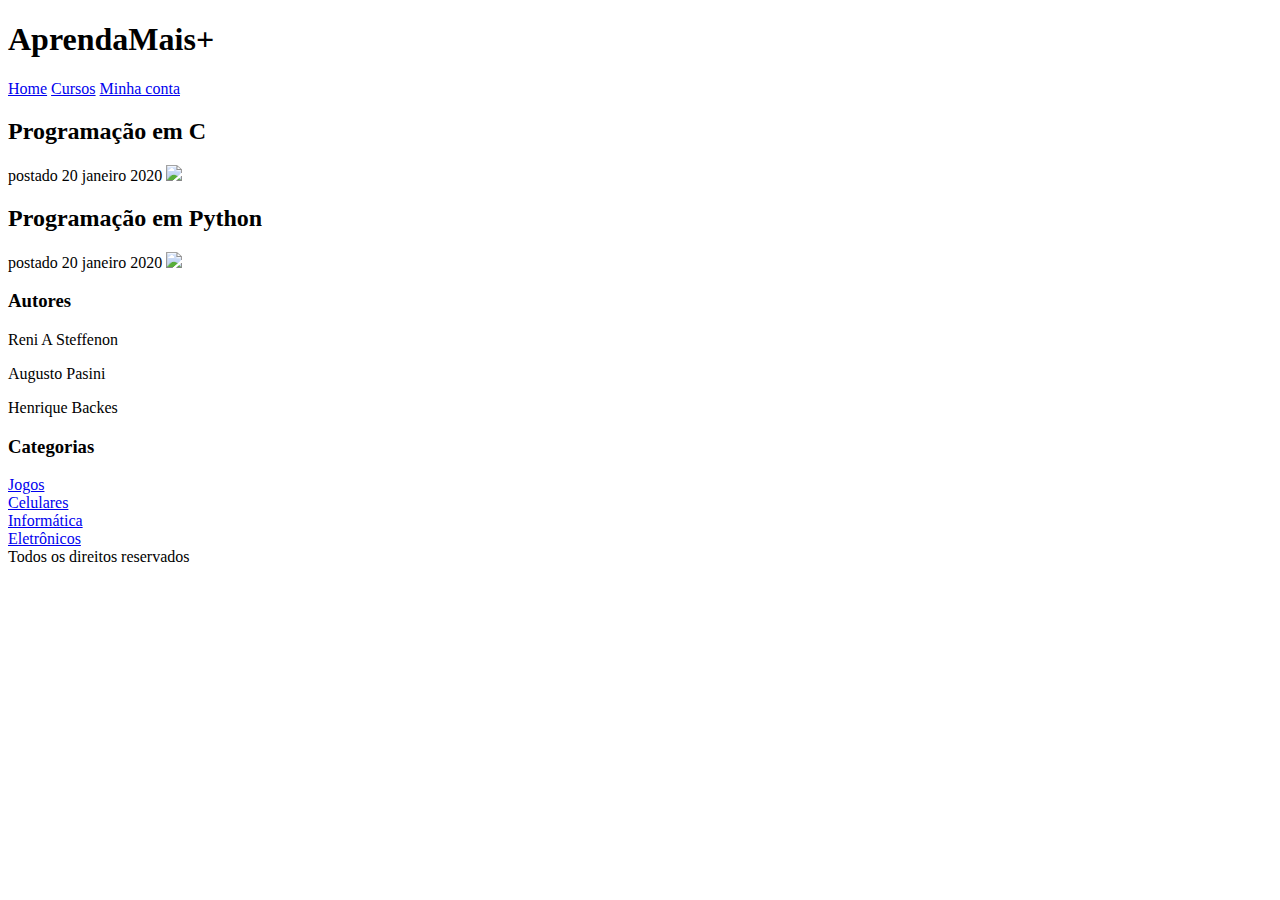
==== curso_c1.html @ 0e8a3b5d "Implementação inicial 2" ====
<!DOCTYPE html>
<html>
<head>
	<title>AprendaMais</title>
	<meta charset="utf-8">
	<link rel="stylesheet" type="text/css" href="css/estilo.css">
</head>
<body>


	<script>
		function mostrarMaisC1(id){
			id.innerHTML = "Curso pratico de desenvolvimento de programas em C. Aprenda e domine a programação de computadores usando a linguagem C."
			href_curso_c1.innerHTML = "Aprenda +"
		}

		function mostrarMaisPython1(id){
			id.innerHTML = "Aprenda Python do basico ao avançado com expressões Lambdas, iteradores, geradores, orientação a objetos e muito mais!"
			href_curso_python1.innerHTML = "Aprenda +"
		}

	</script>
	<div id="area-cabecalho">
		<div id="area-logo">
			<h1>Aprenda<span class="branco">Mais+</span></h1>
		</div>
		<div id="area-menu">
			<a href="index.html">Home</a>
			<a href="index.html">Cursos</a>
			<a href="index.html">Minha conta</a>
			
		</div>
	</div>
	<div id="area-principal">
		<div id="area-postagens">
			<!-- inicio das postagens-->
			<div class="postagem">
				<h2 onmouseover="mostrarMaisC1(curso_c1)">Programação em C</h2>
				<span class="data-postagem">postado 20 janeiro 2020</span>
				<img width="620px" src="imagens/img_curso_c1.jpg">
				<p id='curso_c1'>
					
				</p>
				<a id="href_curso_c1" href="curso_c1.html"></a>
			</div> <!-- fim das postagens-->
			<!-- inicio das postagens-->
		</div>
		<div id="area-postagens">
			<!-- inicio das postagens-->
			<div class="postagem">
				<h2 onmouseover="mostrarMaisPython1(curso_python1)">Programação em Python</h2>
				<span class="data-postagem">postado 20 janeiro 2020</span>
				<img width="620px" src="imagens/img_curso_python1.jpg">
				<p id='curso_python1'>
					
				</p>
				<a id="href_curso_python1" href="curso_python1.html"></a>
			</div> <!-- fim das postagens-->
			<!-- inicio das postagens-->
		</div>
		<div id="area-lateral">
			<!-- inicio conteúdo lateral-->
			<div class="conteudo-lateral">
				<h3>Autores</h3>
				<div class="postagem-lateral">
					<p>
						Reni A Steffenon
					</p>
					<p>
						Augusto Pasini
					</p>
					<p>
						Henrique Backes
					</p>
					
				</div>
			</div><!-- inicio conteúdo lateral-->
			
			<!-- inicio conteúdo lateral-->
			<div class="conteudo-lateral">
				<h3>Categorias</h3>
				<a href="Jogos.html">Jogos</a><br>
				<a href="celulares.html">Celulares</a><br>
				<a href="informatica.html">Informática</a><br>
				<a href="eletronicos.html">Eletrônicos</a><br>
			</div><!-- inicio conteúdo lateral-->
		</div>
		<div id="area-rodape">
			Todos os direitos reservados
		</div>
	</div>

</body>
</html>
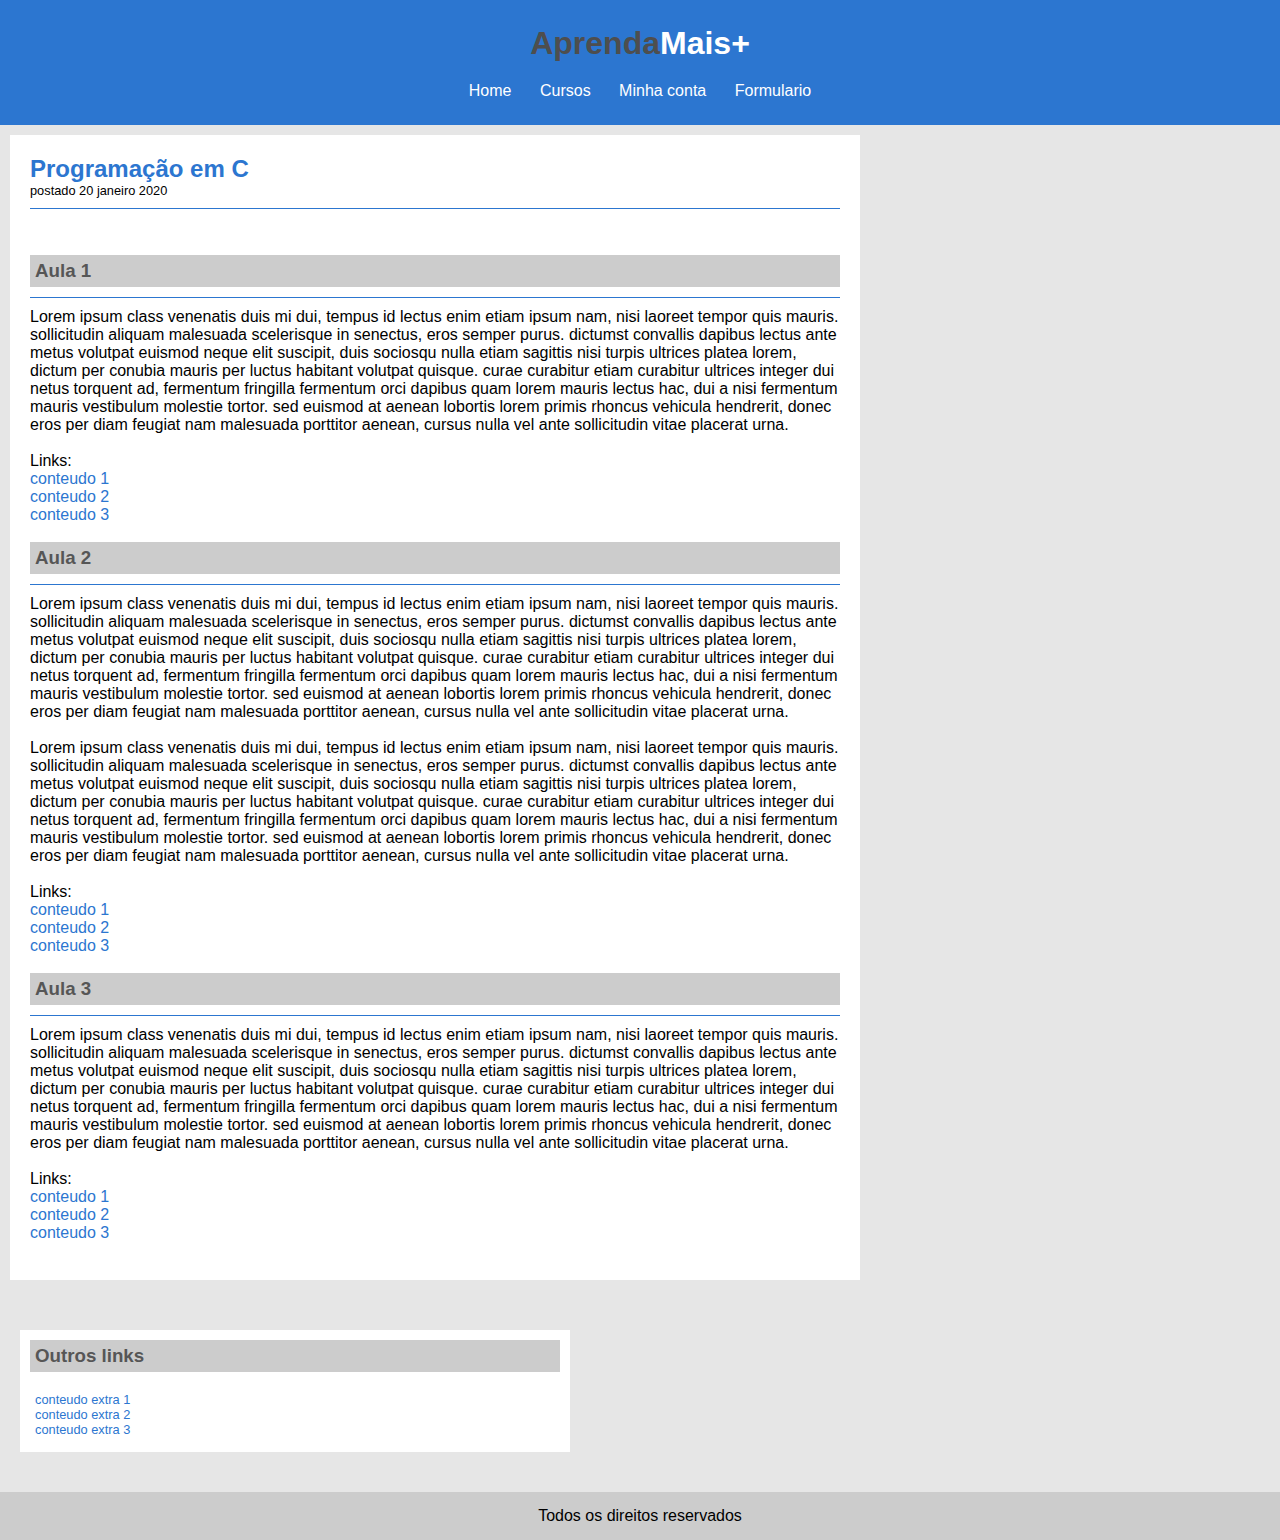
==== commit 0eeec67d: "Mudanças tarefa JSON" ====
--- a/curso_c1.html
+++ b/curso_c1.html
@@ -7,83 +7,113 @@
 </head>
 <body>
 
-
-	<script>
-		function mostrarMaisC1(id){
-			id.innerHTML = "Curso pratico de desenvolvimento de programas em C. Aprenda e domine a programação de computadores usando a linguagem C."
-			href_curso_c1.innerHTML = "Aprenda +"
-		}
-
-		function mostrarMaisPython1(id){
-			id.innerHTML = "Aprenda Python do basico ao avançado com expressões Lambdas, iteradores, geradores, orientação a objetos e muito mais!"
-			href_curso_python1.innerHTML = "Aprenda +"
-		}
-
-	</script>
 	<div id="area-cabecalho">
 		<div id="area-logo">
 			<h1>Aprenda<span class="branco">Mais+</span></h1>
 		</div>
 		<div id="area-menu">
 			<a href="index.html">Home</a>
-			<a href="index.html">Cursos</a>
-			<a href="index.html">Minha conta</a>
-			
+			<a href="cursos.html">Cursos</a>
+			<a href="minhaConta.html">Minha conta</a>
+			<a href="formulario.html">Formulario</a>
 		</div>
 	</div>
-	<div id="area-principal">
-		<div id="area-postagens">
+	<div id="area-principal-curso">
+		<div id="area-postagens-curso">
 			<!-- inicio das postagens-->
 			<div class="postagem">
-				<h2 onmouseover="mostrarMaisC1(curso_c1)">Programação em C</h2>
+				<h2>Programação em C</h2>
 				<span class="data-postagem">postado 20 janeiro 2020</span>
-				<img width="620px" src="imagens/img_curso_c1.jpg">
-				<p id='curso_c1'>
+				<br>
+				<br>
+				<h3> Aula 1</h3>
+				<span class="data-postagem"></span>
+				<p>
 					
+				Lorem ipsum class venenatis duis mi dui, tempus id lectus enim etiam ipsum nam, nisi laoreet tempor quis mauris. sollicitudin aliquam malesuada scelerisque in senectus, eros semper purus. dictumst convallis dapibus lectus ante metus volutpat euismod neque elit suscipit, duis sociosqu nulla etiam sagittis nisi turpis ultrices platea lorem, dictum per conubia mauris per luctus habitant volutpat quisque. curae curabitur etiam curabitur ultrices integer dui netus torquent ad, fermentum fringilla fermentum orci dapibus quam lorem mauris lectus hac, dui a nisi fermentum mauris vestibulum molestie tortor. sed euismod at aenean lobortis lorem primis rhoncus vehicula hendrerit, donec eros per diam feugiat nam malesuada porttitor aenean, cursus nulla vel ante sollicitudin vitae placerat urna.
+
+				
+				<br>
+				<br>
+				Links:
+				<br>
+				<a href="">conteudo 1</a>
+				<br>
+				<a href="">conteudo 2</a>
+				<br>
+				<a href="">conteudo 3</a>
+				<br>
 				</p>
-				<a id="href_curso_c1" href="curso_c1.html"></a>
+				<br>
+
+				<h3> Aula 2</h3>
+				<span class="data-postagem"></span>
+				<p>
+					
+				Lorem ipsum class venenatis duis mi dui, tempus id lectus enim etiam ipsum nam, nisi laoreet tempor quis mauris. sollicitudin aliquam malesuada scelerisque in senectus, eros semper purus. dictumst convallis dapibus lectus ante metus volutpat euismod neque elit suscipit, duis sociosqu nulla etiam sagittis nisi turpis ultrices platea lorem, dictum per conubia mauris per luctus habitant volutpat quisque. curae curabitur etiam curabitur ultrices integer dui netus torquent ad, fermentum fringilla fermentum orci dapibus quam lorem mauris lectus hac, dui a nisi fermentum mauris vestibulum molestie tortor. sed euismod at aenean lobortis lorem primis rhoncus vehicula hendrerit, donec eros per diam feugiat nam malesuada porttitor aenean, cursus nulla vel ante sollicitudin vitae placerat urna.
+
+				<br>
+				<br>
+				Lorem ipsum class venenatis duis mi dui, tempus id lectus enim etiam ipsum nam, nisi laoreet tempor quis mauris. sollicitudin aliquam malesuada scelerisque in senectus, eros semper purus. dictumst convallis dapibus lectus ante metus volutpat euismod neque elit suscipit, duis sociosqu nulla etiam sagittis nisi turpis ultrices platea lorem, dictum per conubia mauris per luctus habitant volutpat quisque. curae curabitur etiam curabitur ultrices integer dui netus torquent ad, fermentum fringilla fermentum orci dapibus quam lorem mauris lectus hac, dui a nisi fermentum mauris vestibulum molestie tortor. sed euismod at aenean lobortis lorem primis rhoncus vehicula hendrerit, donec eros per diam feugiat nam malesuada porttitor aenean, cursus nulla vel ante sollicitudin vitae placerat urna.
+
+				
+				<br>
+				<br>
+				Links:
+				<br>
+				<a href="">conteudo 1</a>
+				<br>
+				<a href="">conteudo 2</a>
+				<br>
+				<a href="">conteudo 3</a>
+				<br>
+				</p>
+				<br>
+
+				<h3> Aula 3</h3>
+				<span class="data-postagem"></span>
+				<p>
+					
+				Lorem ipsum class venenatis duis mi dui, tempus id lectus enim etiam ipsum nam, nisi laoreet tempor quis mauris. sollicitudin aliquam malesuada scelerisque in senectus, eros semper purus. dictumst convallis dapibus lectus ante metus volutpat euismod neque elit suscipit, duis sociosqu nulla etiam sagittis nisi turpis ultrices platea lorem, dictum per conubia mauris per luctus habitant volutpat quisque. curae curabitur etiam curabitur ultrices integer dui netus torquent ad, fermentum fringilla fermentum orci dapibus quam lorem mauris lectus hac, dui a nisi fermentum mauris vestibulum molestie tortor. sed euismod at aenean lobortis lorem primis rhoncus vehicula hendrerit, donec eros per diam feugiat nam malesuada porttitor aenean, cursus nulla vel ante sollicitudin vitae placerat urna.
+
+				
+				<br>
+				<br>
+				Links:
+				<br>
+				<a href="">conteudo 1</a>
+				<br>
+				<a href="">conteudo 2</a>
+				<br>
+				<a href="">conteudo 3</a>
+				<br>
+				</p>
+				<br>
+
 			</div> <!-- fim das postagens-->
 			<!-- inicio das postagens-->
 		</div>
-		<div id="area-postagens">
-			<!-- inicio das postagens-->
-			<div class="postagem">
-				<h2 onmouseover="mostrarMaisPython1(curso_python1)">Programação em Python</h2>
-				<span class="data-postagem">postado 20 janeiro 2020</span>
-				<img width="620px" src="imagens/img_curso_python1.jpg">
-				<p id='curso_python1'>
-					
-				</p>
-				<a id="href_curso_python1" href="curso_python1.html"></a>
-			</div> <!-- fim das postagens-->
-			<!-- inicio das postagens-->
-		</div>
-		<div id="area-lateral">
+	</div>
+		<div id="area-lateral-curso">
 			<!-- inicio conteúdo lateral-->
 			<div class="conteudo-lateral">
-				<h3>Autores</h3>
+				<h3>Outros links</h3>
 				<div class="postagem-lateral">
 					<p>
-						Reni A Steffenon
+						<br>
+				<a href="">conteudo extra 1</a>
+				<br>
+				<a href="">conteudo extra 2</a>
+				<br>
+				<a href="">conteudo extra 3</a>
+				<br>
 					</p>
-					<p>
-						Augusto Pasini
-					</p>
-					<p>
-						Henrique Backes
-					</p>
+					
 					
 				</div>
 			</div><!-- inicio conteúdo lateral-->
 			
-			<!-- inicio conteúdo lateral-->
-			<div class="conteudo-lateral">
-				<h3>Categorias</h3>
-				<a href="Jogos.html">Jogos</a><br>
-				<a href="celulares.html">Celulares</a><br>
-				<a href="informatica.html">Informática</a><br>
-				<a href="eletronicos.html">Eletrônicos</a><br>
-			</div><!-- inicio conteúdo lateral-->
+		
 		</div>
 		<div id="area-rodape">
 			Todos os direitos reservados
--- a/css/estilo.css
+++ b/css/estilo.css
@@ -0,0 +1,147 @@
+/* limpar configurações padão CSS - 8 é tudo */
+*{
+	margin: 0;
+	padding: 0;
+}
+
+body{
+	font-size: 1em;
+	font-family: "Trebuchet MS", Helvetica, sans-serif;
+	background: #e6e6e6;
+}
+
+/* layout */
+
+#area-cabecalho{
+	background: #2C76D0;
+	padding: 15px;
+	text-align: center;
+}
+#area-logo, #area-menu {
+	padding: 10px;
+}
+
+#area-principal{
+	width: 920px;
+	margin:0 auto;
+	padding: 10px;
+}
+
+#area-principal-curso{
+	padding: 10px;
+	float: left;
+}
+
+#area-postagens{
+	width: 660px;
+	float: left;
+	/*padding: 5px;*/
+}
+
+#area-postagens-apresentacao{
+	width: 860px;
+	float: left;
+	/*padding: 5px;*/
+}
+
+#area-postagens-curso{
+	width: 850px;
+	float: left;
+	/*padding: 5px;*/
+}
+
+#area-lateral-curso{
+	width: 550px;
+	padding: 20px;
+	float: left;
+}
+
+#area-lateral{
+	width: 240px;
+	float: right;
+}
+
+#img-apresentacao{
+	justify-content: center;
+	width:620px;
+}
+
+.postagem{
+	padding: 20px;
+	margin-bottom: 20px;
+	background: white;
+}
+
+.conteudo-lateral{
+	background: white;
+	padding: 10px;
+	margin-bottom: 20px;
+}
+
+.postagem-lateral{
+	font-size: 0.8em;
+	padding: 5px;
+	/*border-bottom: 1px dotted #ccc;*/
+}
+
+#area-rodape{
+	clear: both;
+	text-align: center;
+	padding: 15px;
+	background: #ccc;
+}
+/* formatação menu */
+
+a{
+	text-decoration: none;
+}
+
+a:link, a:visited{
+	color: #2C76D0;
+	}
+
+a:hover{
+	text-decoration: underline;
+}
+
+
+#area-cabecalho a:link, #area-cabecalho a:visited{
+	color: #fff;
+	padding: 8px 12px;
+}
+
+#area-cabecalho a:hover{
+	color: #2C76D0;
+	background: #fff;
+	text-decoration: none;
+}
+
+/* formatações gerais */
+
+h1{
+	color: #4e4e4e;
+	font-size: 2,5em;
+}
+
+h2{
+	color: #2C76D0;
+}
+
+h3{
+	color: #565656;
+	background: #ccc;
+	padding: 5px;
+}
+
+.branco{
+	color: white;
+}
+
+.data-postagem{
+	font-size: 0.8em;
+	border-bottom: 1px solid #2C76D0;
+	padding-bottom: 10px;
+	margin-bottom: 10px;
+	display: block;
+}
+
